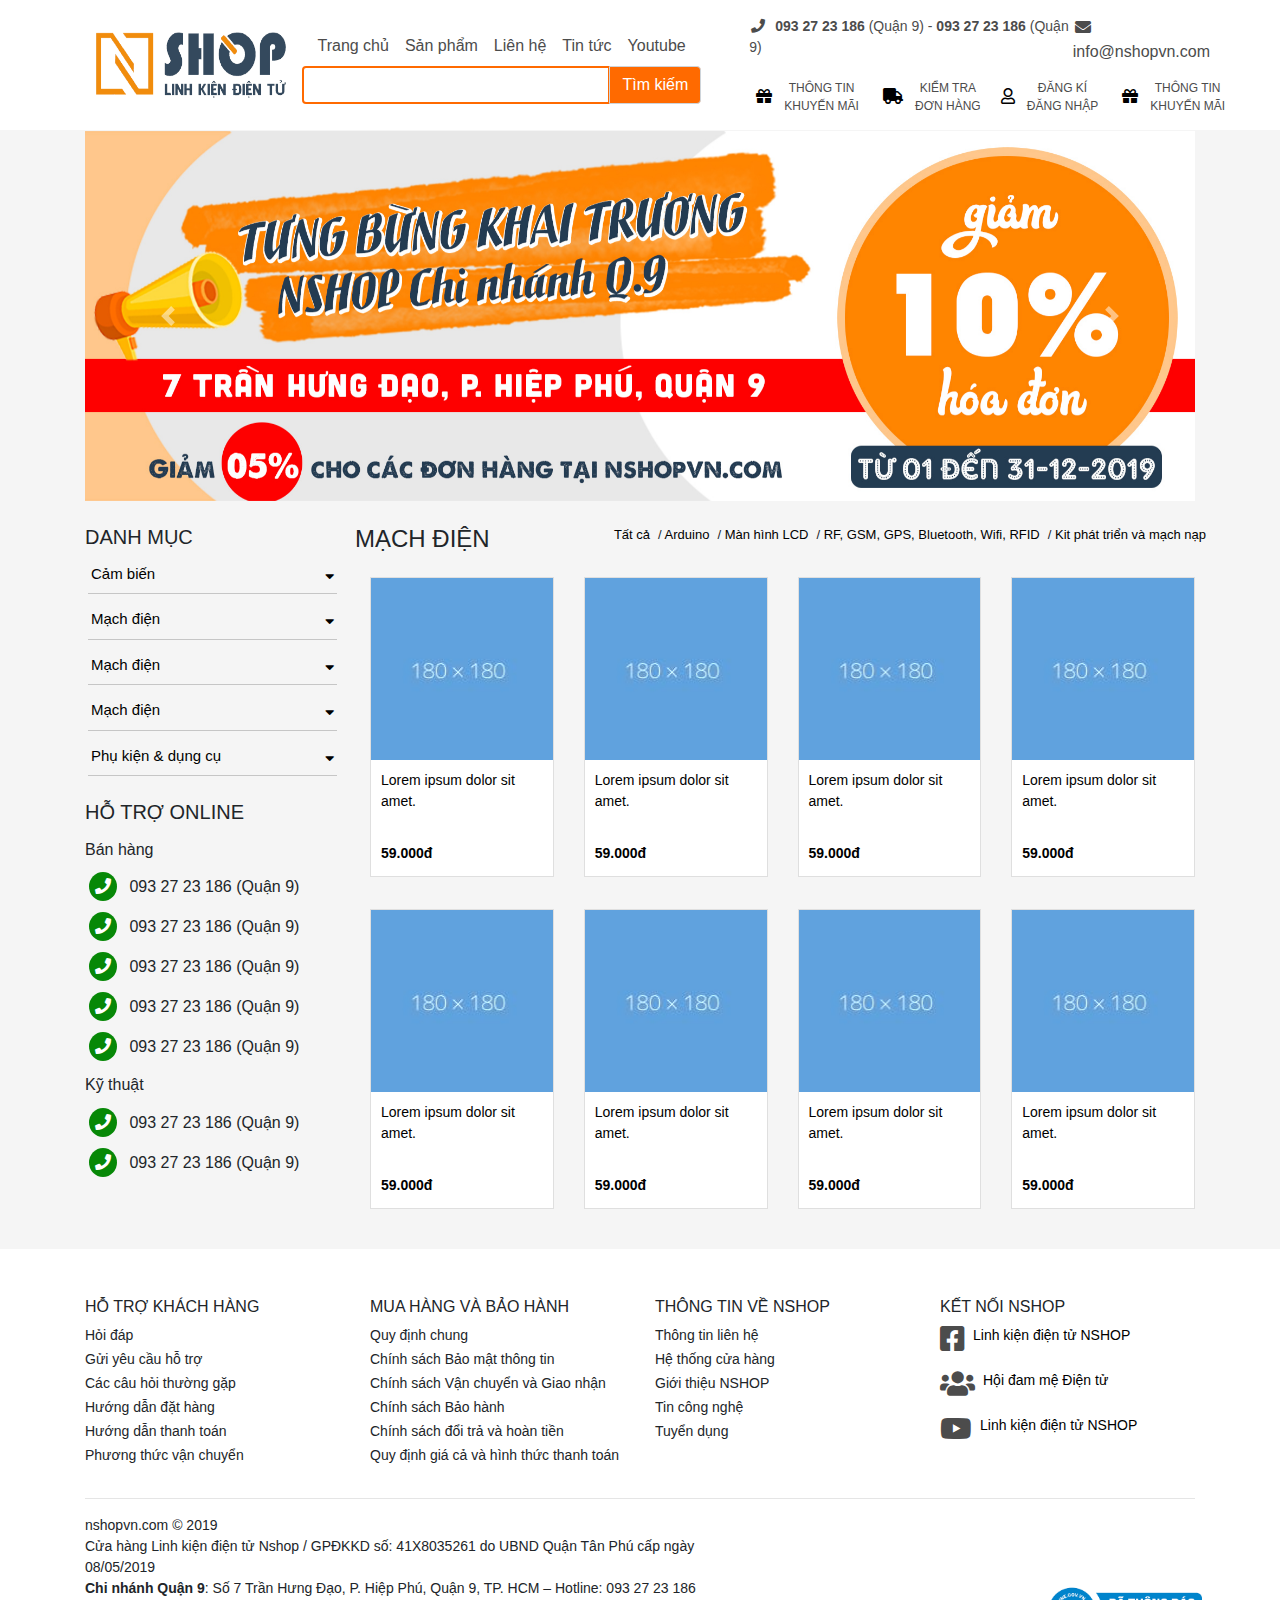
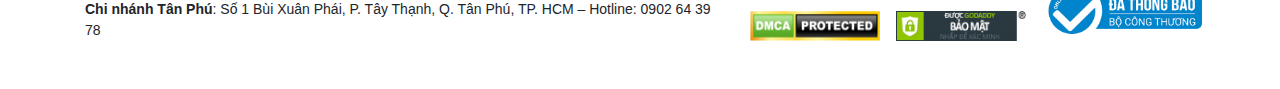
==== index.html @ ce34eeff "responsive navbar remaining" ====
<!DOCTYPE html>
<html lang="en">
<head>
  <meta charset="UTF-8">
  <meta name="viewport" content="width=device-width, initial-scale=1.0">
  <meta http-equiv="X-UA-Compatible" content="ie=edge">
  <link rel="stylesheet" href="css/styles.css">

  <!-- bootstrap css -->
	<link rel="stylesheet" href="css/bootstrap.min.css" />
	<!-- main css -->
	<link rel="stylesheet" href="css/main.css" />
	<!-- font awesome -->
	<link rel="stylesheet" href="fontawesome-free-5.11.2/css/all.css" />
  <title>Document</title>
</head>
<body>

  <!--  header -->
  <header id="header" class="header">
      <!-- navbar -->
      <div class="nav navbar navbar-expand-lg px-5 ">
        <a href="#home" class="navbar-brand ml-5">
          <img width="190" height="66" src="img/new-logo-1.png" alt="company logo" class='img-logo' />
        </a>
        <button
          type="button"
          class="navbar-toggler "
          data-toggle="collapse"
          data-target="#myNavbar"
        >
          <span class="navbar-toggler-icon"> </span>
        </button>
        <div class="info-1">
          <div class="collapse navbar-collapse" id="myNavbar">
            <ul class="navbar-nav mx-auto text-navbar">
              <li class="nav-item active">
                <a href="#home" class="nav-link">Trang chủ</a>
              </li>
              <li class="nav-item">
                <a href="#product" class="nav-link">Sản phẩm</a>
              </li>
              <li class="nav-item">
                <a href="#contact" class="nav-link">Liên hệ</a>
              </li>
              <li class="nav-item">
                <a href="#news" class="nav-link">Tin tức</a>
              </li>
              <li class="nav-item">
                <a href="#youtube" class="nav-link">Youtube</a>
              </li>
            </ul>
          </div>
          <div class="input-group d-none d-lg-flex">
            <input type="text" class="form-control input-search" aria-label="Amount (to the nearest dollar)">
            <div class="input-group-append">
              <button class="btn btn-orange input-group-text">Tìm kiếm</button>
            </div>
          </div>
        </div>

      <div class="info-2 ml-5 d-none d-lg-block">
        <div class="shop-info my-2">
          <div class="phone-number text-gray">
            <span class="icon-shop mr-2"><i class="fas fa-phone"></i></span><strong>093 27 23 186</strong> (Quận 9) - <strong>093 27 23 186</strong>  (Quận 9)
          </div>
          <div class="mail-shop text-gray">
            <span class="icon-shop mr-2"><i class="fas fa-envelope"></i></span>info@nshopvn.com
          </div>
        </div>
        <div class="user-info d-flex justify-content-between ">
          <div class="dropdown customer-item">
              <div class="user-item d-flex">
                <span><i class="fas fa-gift"></i></span>
                <div class="user-text text-uppercase">
                  <p class="my-0">thông tin</p>
                  <p class="my-0">khuyến mãi</p>
                </div>
              </div>
              <div class="dropdown-menu">
                <div class="dropdown-content">
                  <a class="dropdown-item" href="https://nshopvn.com/khuyen-mai/khuyen-mai-12-2019/">Khuyến mãi tháng 12.2019</a>
                  <a class="dropdown-item" href="https://nshopvn.com/khuyen-mai/mien-phi-van-chuyen/">Khuyến mãi miễn phí vận chuyển</a>
                  <a class="dropdown-item" href="https://nshopvn.com/khuyen-mai/tich-diem-hoan-tien/">Chương trình tích điểm, hoàn tiền</a>
                </div>
              </div>
            </div>
          <a href="#" class="user-item d-flex">
            <span><i class="fas fa-truck"></i></span>
            <div class="user-text text-uppercase">
              <p class="my-0">kiểm tra</p>
              <p class="my-0">đơn hàng</p>
            </div>
          </a>
          <a href="#" class="user-item d-flex ">
            <span><i class="far fa-user"></i></span>
            <div class="user-text text-uppercase">
              <p class="my-0">đăng kí</p>
              <p class="my-0">đăng nhập</p>
            </div>
          </a>
          <div class="dropdown customer-item">
            <div class="user-item d-flex">
              <span><i class="fas fa-gift"></i></span>
              <div class="user-text text-uppercase">
                <p class="my-0">thông tin</p>
                <p class="my-0">khuyến mãi</p>
              </div>  
            </div>
            <div class="dropdown-menu dropdown-menu-right">
              <div class="dropdown-content">
                <a class="dropdown-item" href="https://nshopvn.com/khuyen-mai/khuyen-mai-12-2019/">Khuyến mãi tháng 12.2019</a>
                <a class="dropdown-item" href="https://nshopvn.com/khuyen-mai/mien-phi-van-chuyen/">Khuyến mãi miễn phí vận chuyển</a>
                <a class="dropdown-item" href="https://nshopvn.com/khuyen-mai/tich-diem-hoan-tien/">Chương trình tích điểm, hoàn tiền</a>
              </div>
            </div>
          </div>
        </div>
      </div>
    </div>
    <!-- end of navbar -->
  </header>
    <!--  end of header -->

  <!-- banner -->
  <section id="banner" class="banner">
    <div class="container">
      <div id="carouselExampleControls" class="carousel slide" data-ride="carousel">
        <div class="carousel-inner">
          <div class="carousel-item active">
            <img class="d-block w-100" src="./img/banner/Banner-30.11.jpg" alt="First slide">
          </div>
          <div class="carousel-item">
            <img class="d-block w-100" src="./img/banner/Banner-giao-han-trong-4h-2019-1.jpg" alt="Second slide">
          </div>
          <div class="carousel-item">
            <img class="d-block w-100" src="./img/banner/Banner-giao-hang-sieu-toc-2019.jpg" alt="Third slide">
          </div>
        </div>
        <a class="carousel-control-prev" href="#carouselExampleControls" role="button" data-slide="prev">
          <span class="carousel-control-prev-icon" aria-hidden="true"></span>
          <span class="sr-only">Previous</span>
        </a>
        <a class="carousel-control-next" href="#carouselExampleControls" role="button" data-slide="next">
          <span class="carousel-control-next-icon" aria-hidden="true"></span>
          <span class="sr-only">Next</span>
        </a>
      </div>
    </div>
  </section>
  <!-- end of banner -->

  <section id="products" class="products py-4">
    <div class="container">
      <div class="row">
        <!-- Menu -->
        <div class="col-3 d-none d-lg-block">
          <h5 class="text-uppercase">danh mục</h5>
          <!-- Sensor -->
          <div class="menu-item">
            <div class="menu-name-item d-flex justify-content-between">
              <a href="#" class="">Cảm biến</a>
              <a href="#sensor-items" data-toggle="collapse" class="align-self-center sort-icon">
                <i class="fas fa-sort-down"></i>
              </a>
            </div>
            <div class="collapse" id="sensor-items">
              <ul>
                <li class="menu-item-child">
                  <a href="#" >Cảm biến âm thanh</a>
                </li>
                <li  class="menu-item-child">
                  <a href="#">Cảm biến ánh sáng</a>
                </li>
                <li class="menu-item-child">
                  <div class=" menu-name-item d-flex justify-content-between">
                    <a href="#" class="">Cảm biến</a>
                    <a href="#sensor-items_1" data-toggle="collapse" class="align-self-center sort-icon">
                      <i class="fas fa-sort-down"></i>
                    </a>
                  </div>
                  <div class="collapse" id="sensor-items_1">
                    <ul>
                        <li class="menu-item-child">
                          <a href="#" >Cảm biến màu sắc</a>
                        </li>
                        <li class="menu-item-child menu-item-child-last">
                          <a href="#" >Cảm biến hồng ngoại</a>
                        </li>
                    </ul>
                  </div>
                </li>
                <li class="menu-item-child">
                  <a href="#" >Đo dòng điện và điện thế</a>
                </li>
                <li class="menu-item-child">
                  <a href="#" >Dò line, encoder, vận tốc</a>
                </li>
              </ul>
            </div>
          </div>
          <!-- End of Sensor -->

          <!-- Circuit -->
          <div class="menu-item">
              <div class="menu-name-item d-flex justify-content-between">
                <a href="#" class="">Mạch điện</a>
                <a href="#circuit-items" data-toggle="collapse" class="align-self-center sort-icon">
                  <i class="fas fa-sort-down"></i>
                </a>
              </div>
              <div class="collapse" id="circuit-items">
                <ul>
                  <li class="menu-item-child">
                    <a href="#" >Cảm biến âm thanh</a>
                  </li>
                  <li  class="menu-item-child">
                    <a href="#">Cảm biến ánh sáng</a>
                  </li>
                  <li class="menu-item-child">
                    <div class=" menu-name-item d-flex justify-content-between">
                      <a href="#" class="">Cảm biến</a>
                      <a href="#circuit-items_1" data-toggle="collapse" class="align-self-center sort-icon">
                        <i class="fas fa-sort-down"></i>
                      </a>
                    </div>
                    <div class="collapse" id="circuit-items_1">
                      <ul>
                          <li class="menu-item-child">
                            <a href="#" >Cảm biến màu sắc</a>
                          </li>
                          <li class="menu-item-child menu-item-child-last">
                            <a href="#" >Cảm biến hồng ngoại</a>
                          </li>
                      </ul>
                    </div>
                  </li>
                  <li class="menu-item-child">
                    <a href="#" >Đo dòng điện và điện thế</a>
                  </li>
                  <li class="menu-item-child">
                    <a href="#" >Dò line, encoder, vận tốc</a>
                  </li>
                </ul>
              </div>
          </div>
          <!-- End of Circuit -->

          <!-- Module -->
          <div class="menu-item">
              <div class="menu-name-item d-flex justify-content-between">
                <a href="#" class="">Mạch điện</a>
                <a href="#module-items" data-toggle="collapse" class="align-self-center sort-icon">
                  <i class="fas fa-sort-down"></i>
                </a>
              </div>
              <div class="collapse" id="module-items">
                <ul>
                  <li class="menu-item-child">
                    <a href="#" >Cảm biến âm thanh</a>
                  </li>
                  <li  class="menu-item-child">
                    <a href="#">Cảm biến ánh sáng</a>
                  </li>
                  <li class="menu-item-child">
                    <div class=" menu-name-item d-flex justify-content-between">
                      <a href="#" class="">Cảm biến</a>
                      <a href="#module-items_1" data-toggle="collapse" class="align-self-center sort-icon">
                        <i class="fas fa-sort-down"></i>
                      </a>
                    </div>
                    <div class="collapse" id="module-items_1">
                      <ul>
                          <li class="menu-item-child">
                            <a href="#" >Cảm biến màu sắc</a>
                          </li>
                          <li class="menu-item-child menu-item-child-last">
                            <a href="#" >Cảm biến hồng ngoại</a>
                          </li>
                      </ul>
                    </div>
                  </li>
                  <li class="menu-item-child">
                    <a href="#" >Đo dòng điện và điện thế</a>
                  </li>
                  <li class="menu-item-child">
                    <a href="#" >Dò line, encoder, vận tốc</a>
                  </li>
                </ul>
              </div>
          </div>
          <!-- End of Module -->

          <!-- Robot -->
          <div class="menu-item">
              <div class="menu-name-item d-flex justify-content-between">
                <a href="#" class="">Mạch điện</a>
                <a href="#robot-items" data-toggle="collapse" class="align-self-center sort-icon">
                  <i class="fas fa-sort-down"></i>
                </a>
              </div>
              <div class="collapse" id="robot-items">
                <ul>
                  <li class="menu-item-child">
                    <a href="#" >Cảm biến âm thanh</a>
                  </li>
                  <li  class="menu-item-child">
                    <a href="#">Cảm biến ánh sáng</a>
                  </li>
                  <li class="menu-item-child">
                    <div class=" menu-name-item d-flex justify-content-between">
                      <a href="#" class="">Cảm biến</a>
                      <a href="#robot-items_1" data-toggle="collapse" class="align-self-center sort-icon">
                        <i class="fas fa-sort-down"></i>
                      </a>
                    </div>
                    <div class="collapse" id="robot-items_1">
                      <ul>
                          <li class="menu-item-child">
                            <a href="#" >Cảm biến màu sắc</a>
                          </li>
                          <li class="menu-item-child menu-item-child-last">
                            <a href="#" >Cảm biến hồng ngoại</a>
                          </li>
                      </ul>
                    </div>
                  </li>
                  <li class="menu-item-child">
                    <a href="#" >Đo dòng điện và điện thế</a>
                  </li>
                  <li class="menu-item-child">
                    <a href="#" >Dò line, encoder, vận tốc</a>
                  </li>
                </ul>
              </div>
          </div>
          <!-- End of Robot -->

          <!-- Toolkit -->
          <div class="menu-item">
              <div class="menu-name-item d-flex justify-content-between">
                <a href="#" class="">Phụ kiện & dụng cụ</a>
                <a href="#toolkit-items" data-toggle="collapse" class="align-self-center sort-icon">
                  <i class="fas fa-sort-down"></i>
                </a>
              </div>
              <div class="collapse" id="toolkit-items">
                <ul>
                  <li class="menu-item-child">
                    <a href="#" >Cảm biến âm thanh</a>
                  </li>
                  <li  class="menu-item-child">
                    <a href="#">Cảm biến ánh sáng</a>
                  </li>
                  <li class="menu-item-child">
                    <div class=" menu-name-item d-flex justify-content-between">
                      <a href="#" class="">Cảm biến</a>
                      <a href="#toolkit-items_1" data-toggle="collapse" class="align-self-center sort-icon">
                        <i class="fas fa-sort-down"></i>
                      </a>
                    </div>
                    <div class="collapse" id="toolkit-items_1">
                      <ul>
                          <li class="menu-item-child">
                            <a href="#" >Cảm biến màu sắc</a>
                          </li>
                          <li class="menu-item-child menu-item-child-last">
                            <a href="#" >Cảm biến hồng ngoại</a>
                          </li>
                      </ul>
                    </div>
                  </li>
                  <li class="menu-item-child">
                    <a href="#" >Đo dòng điện và điện thế</a>
                  </li>
                  <li class="menu-item-child">
                    <a href="#" >Dò line, encoder, vận tốc</a>
                  </li>
                </ul>
              </div>
          </div>
          <!-- End of Toolkit -->
          <!-- Contact Phone number -->
        <h5 class="text-uppercase my-3">hỗ trợ online</h5>
        <h6>Bán hàng</h6>
        <ul class="ml-1">
          <li class="my-3">
            <span class="mr-2 contact-icon"><i class="fas fa-phone"></i></span>
            093 27 23 186 (Quận 9)
          </li>
          <li class="my-3">
            <span class="mr-2 contact-icon"><i class="fas fa-phone"></i></span>
            093 27 23 186 (Quận 9)
          </li>
          <li class="my-3">
            <span class="mr-2 contact-icon"><i class="fas fa-phone"></i></span>
            093 27 23 186 (Quận 9)
          </li>
          <li class="my-3">
            <span class="mr-2 contact-icon"><i class="fas fa-phone"></i></span>
            093 27 23 186 (Quận 9)
          </li>
          <li class="my-3">
            <span class="mr-2 contact-icon"><i class="fas fa-phone"></i></span>
            093 27 23 186 (Quận 9)
          </li>
        </ul>
        <h6>Kỹ thuật</h6>
        <ul class="ml-1">
          <li class="my-3">
            <span class="mr-2 contact-icon"><i class="fas fa-phone"></i></span>
            093 27 23 186 (Quận 9)
          </li>
          <li class="my-3">
            <span class="mr-2 contact-icon"><i class="fas fa-phone"></i></span>
            093 27 23 186 (Quận 9)
          </li>
        </ul>
        <!-- End of Contact Phone number -->
        </div>
        <!-- end of Menu -->

        <!-- Products -->
        <div class="col-lg-9 col-sm-12">
<!-- Field Product.. MẠCH ĐIỆN-->
          <!-- Product  title -->
          <div class="row justify-content-between">
            <!-- title product -->
              <div class="product-title">
                <h4 class="text-uppercase">mạch điện</h4>
              </div>
              <div class="product-filter-wrapper">
                <ul class="product-filter-list d-flex">
                  <li class="product-filter-list-item-first mx-1">
                    <a href="#">
                      <span class="product-filter-list-text">Tất cả </span>
                    </a>
                  </li>
                  <li class="product-filter-list-item mx-1">
                    <a href="#">
                      <span class="product-filter-list-text">Arduino </span>
                    </a>
                  </li>
                  <li class="product-filter-list-item mx-1">
                    <a href="#">
                      <span class="product-filter-list-text">Màn hình LCD </span>
                    </a>
                  </li>
                  <li class="product-filter-list-item mx-1">
                    <a href="#">
                      <span class="product-filter-list-text">RF, GSM, GPS, Bluetooth, Wifi, RFID </span>
                    </a>
                  </li>
                  <li class="product-filter-list-item mx-1">
                    <a href="#">
                      <span class="product-filter-list-text">Kit phát triển và mạch nạp</span>
                    </a>
                  </li>
                </ul>
              </div>
            <!-- end of title product -->
          </div>
          <!-- Product  title -->

          <!-- Products Row -->
          <div class="row">
            <!-- single product -->
            <div class="col-lg-3 col-6 my-3 ">
              <a href="#" >
                <div class="card single-product">
                  <img class="card-img-top" src="./img/products/dummy180x180.jpg" alt="Card image cap">
                  <div class="card-body product-text d-flex ">
                    <p class="card-text mb-2">
                      Lorem ipsum dolor sit amet.
                    </p>
                    <p class="card-text my-0 price-text"><span class="font-weight-bold">59.000đ</span></p>
                  </div>
                  <div class="product-action-list">
                    <div class="quick-view my-2">
                      <a href="" class="action-quick-view">
                        <i class="fas fa-search-plus"></i>
                      </a>
                    </div>
                    <div class="add-to-cart my-2">
                      <a href="" class="action-add-to-cart">
                        <i class="fas fa-shopping-cart"></i>
                      </a>
                    </div>
                  </div>
                </div>
              </a>
            </div>
            <!-- end of single product -->
            <!-- single product -->
            <div class="col-lg-3 col-6 my-3">
              <a href="#" >
                <div class="card single-product">
                  <img class="card-img-top" src="./img/products/dummy180x180.jpg" alt="Card image cap">
                  <div class="card-body product-text d-flex ">
                    <p class="card-text mb-2">
                      Lorem ipsum dolor sit amet.
                    </p>
                    <p class="card-text my-0 price-text"><span class="font-weight-bold">59.000đ</span></p>
                  </div>
                  <div class="product-action-list">
                    <div class="quick-view my-2">
                      <a href="" class="action-quick-view">
                        <i class="fas fa-search-plus"></i>
                      </a>
                    </div>
                    <div class="add-to-cart my-2">
                      <a href="" class="action-add-to-cart">
                        <i class="fas fa-shopping-cart"></i>
                      </a>
                    </div>
                  </div>
                </div>
              </a>
            </div>
            <!-- end of single product -->
            <!-- single product -->
            <div class="col-lg-3 col-6 my-3">
              <a href="#" >
                <div class="card single-product">
                  <img class="card-img-top" src="./img/products/dummy180x180.jpg" alt="Card image cap">
                  <div class="card-body product-text d-flex ">
                    <p class="card-text mb-2">
                      Lorem ipsum dolor sit amet.
                    </p>
                    <p class="card-text my-0 price-text"><span class="font-weight-bold">59.000đ</span></p>
                  </div>
                  <div class="product-action-list">
                    <div class="quick-view my-2">
                      <a href="" class="action-quick-view">
                        <i class="fas fa-search-plus"></i>
                      </a>
                    </div>
                    <div class="add-to-cart my-2">
                      <a href="" class="action-add-to-cart">
                        <i class="fas fa-shopping-cart"></i>
                      </a>
                    </div>
                  </div>
                </div>
              </a>
            </div>
            <!-- end of single product -->
            <!-- single product -->
            <div class="col-lg-3 col-6 my-3">
              <a href="#" >
                <div class="card single-product">
                  <img class="card-img-top" src="./img/products/dummy180x180.jpg" alt="Card image cap">
                  <div class="card-body product-text d-flex ">
                    <p class="card-text mb-2">
                      Lorem ipsum dolor sit amet.
                    </p>
                    <p class="card-text my-0 price-text"><span class="font-weight-bold">59.000đ</span></p>
                  </div>
                  <div class="product-action-list">
                    <div class="quick-view my-2">
                      <a href="" class="action-quick-view">
                        <i class="fas fa-search-plus"></i>
                      </a>
                    </div>
                    <div class="add-to-cart my-2">
                      <a href="" class="action-add-to-cart">
                        <i class="fas fa-shopping-cart"></i>
                      </a>
                    </div>
                  </div>
                </div>
              </a>
            </div>
            <!-- end of single product -->
            <!-- single product -->
            <div class="col-lg-3 col-6 my-3">
              <a href="#" >
                <div class="card single-product">
                  <img class="card-img-top" src="./img/products/dummy180x180.jpg" alt="Card image cap">
                  <div class="card-body product-text d-flex ">
                    <p class="card-text mb-2">
                      Lorem ipsum dolor sit amet.
                    </p>
                    <p class="card-text my-0 price-text"><span class="font-weight-bold">59.000đ</span></p>
                  </div>
                  <div class="product-action-list">
                    <div class="quick-view my-2">
                      <a href="" class="action-quick-view">
                        <i class="fas fa-search-plus"></i>
                      </a>
                    </div>
                    <div class="add-to-cart my-2">
                      <a href="" class="action-add-to-cart">
                        <i class="fas fa-shopping-cart"></i>
                      </a>
                    </div>
                  </div>
                </div>
              </a>
            </div>
            <!-- end of single product -->
            <!-- single product -->
            <div class="col-lg-3 col-6 my-3">
              <a href="#" >
                <div class="card single-product">
                  <img class="card-img-top" src="./img/products/dummy180x180.jpg" alt="Card image cap">
                  <div class="card-body product-text d-flex ">
                    <p class="card-text mb-2">
                      Lorem ipsum dolor sit amet.
                    </p>
                    <p class="card-text my-0 price-text"><span class="font-weight-bold">59.000đ</span></p>
                  </div>
                  <div class="product-action-list">
                    <div class="quick-view my-2">
                      <a href="" class="action-quick-view">
                        <i class="fas fa-search-plus"></i>
                      </a>
                    </div>
                    <div class="add-to-cart my-2">
                      <a href="" class="action-add-to-cart">
                        <i class="fas fa-shopping-cart"></i>
                      </a>
                    </div>
                  </div>
                </div>
              </a>
            </div>
            <!-- end of single product -->
            <!-- single product -->
            <div class="col-lg-3 col-6 my-3">
              <a href="#" >
                <div class="card single-product">
                  <img class="card-img-top" src="./img/products/dummy180x180.jpg" alt="Card image cap">
                  <div class="card-body product-text d-flex ">
                    <p class="card-text mb-2">
                      Lorem ipsum dolor sit amet.
                    </p>
                    <p class="card-text my-0 price-text"><span class="font-weight-bold">59.000đ</span></p>
                  </div>
                  <div class="product-action-list">
                    <div class="quick-view my-2">
                      <a href="" class="action-quick-view">
                        <i class="fas fa-search-plus"></i>
                      </a>
                    </div>
                    <div class="add-to-cart my-2">
                      <a href="" class="action-add-to-cart">
                        <i class="fas fa-shopping-cart"></i>
                      </a>
                    </div>
                  </div>
                </div>
              </a>
            </div>
            <!-- end of single product -->
            <!-- single product -->
            <div class="col-lg-3 col-6 my-3">
              <a href="#" >
                <div class="card single-product">
                  <img class="card-img-top" src="./img/products/dummy180x180.jpg" alt="Card image cap">
                  <div class="card-body product-text d-flex ">
                    <p class="card-text mb-2">
                      Lorem ipsum dolor sit amet.
                    </p>
                    <p class="card-text my-0 price-text"><span class="font-weight-bold">59.000đ</span></p>
                  </div>
                  <div class="product-action-list">
                    <div class="quick-view my-2">
                      <a href="" class="action-quick-view">
                        <i class="fas fa-search-plus"></i>
                      </a>
                    </div>
                    <div class="add-to-cart my-2">
                      <a href="" class="action-add-to-cart">
                        <i class="fas fa-shopping-cart"></i>
                      </a>
                    </div>
                  </div>
                </div>
              </a>
            </div>
            <!-- end of single product -->
          </div>
          <!-- End of Products Row -->
<!-- End of Field Product.. MẠCH ĐIỆN-->

        </div>
        <!-- end of Products -->
      </div>
    </div>
  </section>
  
  <!-- Footer -->
  <footer id="footer" class="footer py-5">
    <div class="container">
      <!-- support Info -->
      <div class="row">
        <!-- Hỗ trợ khách hàng -->
        <div class="col-10 col-lg-3 mx-auto">
          <h6 class="text-uppercase">hỗ trợ khách hàng</h6>
          <ul class="text-footer">
            <li>Hỏi đáp</li>
            <li>Gửi yêu cầu hỗ trợ</li>
            <li>Các câu hỏi thường gặp</li>
            <li>Hướng dẫn đặt hàng</li>
            <li>Hướng dẫn thanh toán</li>
            <li>Phương thức vận chuyển</li>
          </ul>
        </div>
        <!-- End of Hỗ trợ khách hàng -->

        <!-- Mua và bảo hành -->
        <div class="col-10 col-lg-3 mx-auto">
            <h6 class="text-uppercase">mua hàng và bảo hành</h6>
            <ul class="text-footer">
              <li>Quy định chung</li>
              <li>Chính sách Bảo mật thông tin</li>
              <li>Chính sách Vận chuyển và Giao nhận</li>
              <li>Chính sách Bảo hành</li>
              <li>Chính sách đổi trả và hoàn tiền</li>
              <li>Quy định giá cả và hình thức thanh toán</li>
            </ul>
        </div>
        <!-- End of Mua và bảo hành -->

        <!-- Thông tin về shop -->
        <div class="col-10 col-lg-3 mx-auto">
            <h6 class="text-uppercase">Thông tin về nshop</h6>
            <ul class="text-footer">
              <li>Thông tin liên hệ</li>
              <li>Hệ thống cửa hàng</li>
              <li>Giới thiệu NSHOP</li>
              <li>Tin công nghệ</li>
              <li>Tuyển dụng</li>
            </ul>
        </div>
        <!-- End of Thông tin về shop -->

        <!-- Kết nối NSHOP -->
        <div class="col-10 col-lg-3 mx-auto">
            <h6 class="text-uppercase">Kết nối NSHOP</h6>
            <ul class="text-footer">
              <a href="#">
                <li class="contact-link my-2 d-flex">
                  <span class="mr-2 social-icon "><i class="fab fa-facebook-square fa-2x"></i></span>
                  <p>Linh kiện điện tử NSHOP</p>
                </li>
                <li class="contact-link my-2 d-flex">
                  <span class="mr-2 social-icon "><i class="fas fa-users fa-2x"></i></span>
                  <p>Hội đam mệ Điện tử</p>
                </li>
                <li class="contact-link my-2 d-flex">
                  <span class="mr-2 social-icon "><i class="fab fa-youtube fa-2x"></i></span>
                  <p>Linh kiện điện tử NSHOP</p>
                </li>
              </a>
            </ul>
        </div>
        <!-- End of Kết nối NSHOP -->
      </div>
      <!-- End of support Info -->
      <hr>

      <div class="row">
        <div class="col-10 col-lg-7 mx-auto text-footer">
          <p class="my-0">nshopvn.com © 2019</p>
          <p class="my-0">Cửa hàng Linh kiện điện tử Nshop / GPĐKKD số: 41X8035261 do UBND Quận Tân Phú cấp ngày 08/05/2019</p>
          <p class="my-0"><strong>Chi nhánh Quận 9</strong>: Số 7 Trần Hưng Đạo, P. Hiệp Phú, Quận 9, TP. HCM – Hotline: 093 27 23 186</p>
          <p class="my-0"><strong>Chi nhánh Tân Phú</strong>: Số 1 Bùi Xuân Phái, P. Tây Thạnh, Q. Tân Phú, TP. HCM – Hotline: 0902 64 39 78</p>
        </div>
        <div class="col-12 col-lg-5 d-flex justify-content-between align-items-end">
          <img src="./img/footer-img/_dmca_premi_badge_4.png" alt="" width="130" height="30">
          <img class="mx-3" src="./img/footer-img/siteseal_gd_3_h_d_m.gif" alt="" width="130" height="30">
          <img src="./img/footer-img/dathongbao.png" alt="" width="180" height="60">
        </div>
      </div>

    </div>
  </footer>
  <!-- End of Footer -->
  
  <!-- jquery -->
	<script src="js/jquery.min.js"></script>
	<!-- bootstrap js -->
	<script src="js/bootstrap.bundle.min.js"></script>
	<!-- script js -->
	<script src="js/app.js"></script>
</body>
</html>
---- css/styles.css ----
:root {
  --mainOrange: #FF6A00;
  --mainGray: #4C4C4C;
  --mainCloud: #F5F5F5;
}

* {
  margin: 0;
  padding: 0;
}
li {
  list-style: none;
}
a {
  text-decoration: none;
  color: #000;
}
a:hover {
  text-decoration: none;
  color: #000;
}
.text-gray {
  color: #4C4C4C;
}
.btn-orange {
  background: var(--mainOrange) !important;
  color: #fff !important;
  outline: none !important;
  border-radius: 0;
}

.img-logo {

}
.header {
  background: #fff;
  border-bottom: 1px solid var(--mainCloud);
  box-shadow: 0 4px 2px -2px rgba(0,0,0,0.75);
}
/* ----------INFO 1------------ */
.info-1 {
  width: 430px;
  display: inline-block !important;
}
.nav-link {
  font-size: 16px;
  color: #4C4C4C;
  font-weight: 500;
  transition: 0.3s ease;
}
.nav-link:hover {
  color: var(--mainOrange);
}
.input-search {
  border: 2px solid var(--mainOrange) !important;
  border-right: none;
}

/* ----------INFO 2------------ */
.info-2 {
  width: 520px;
}
.user-text {
  color: var(--mainGray);
  font-size: 12px;
  margin-left: 12px;
}
.user-item {
  padding: 3px;
  align-items: center;
  text-align: center;
  text-decoration: none;
  color: #000;
}
.user-item:hover {
  color: #000;
  text-decoration: none;
}

.dropdown>.dropdown-menu {
  top: 200%;
  transition: 0.3s all ease-in-out;
}
.dropdown:hover>.dropdown-menu {
  display: block;
  top: 100%;
}

.dropdown>.dropdown-toggle:active {
  /*Without this, clicking will make it sticky*/
    pointer-events: none;
}
.customer-item {
  padding: 4px;
  cursor: pointer;
}
.customer-item:hover {
  box-shadow: 1px 1px 10px rgba(0,0,0,.22);
}
.customer-item:hover>.dropdown-menu {
  border: none;
  box-shadow: 1px 1px 10px rgba(0,0,0,.22);
}
.customer-item.dropdown:hover:after {
  content: "";
  background: #fff;
  height: 8px;
  position: absolute;
  bottom: -3px;
  left: 0;
  right: 0;
  z-index: 1001;
}



.shop-info {
  display: flex;
  justify-content: space-between;
}
.phone-number {
  font-size: 14px;
}
.icon-shop {
  padding: 2px;
}

/* -------------- banner ---------------- */
.banner {
  background: var(--mainCloud);
}


/* -------------- menu collapse ---------------- */
.menu-item {
  font-size: 15px;
  padding: 3px 3px 8px 3px;
  
}
.menu-name-item {
  padding: 3px 3px 8px 3px;
  border-bottom: 1px solid #c6c6c6;
}
.menu-item-child {
  padding: 3px 3px 8px 3px;
  padding-left: 14px;
  border-bottom: 1px solid #c6c6c6;
  border-left: 1px solid #c6c6c6;
}
.menu-item-child-last {
  border-bottom: none;
}
.contact-icon {
  color: #fff;
  width: 30px;
  height: 30px;
  padding: 6px;
  border-radius: 50%;
  background: rgb(7, 136, 7);
}

/* -------------- products title ---------------- */

.product-filter-list-item,.product-filter-list-item-first {
  list-style: none;
  font-size: 13px;
}
.product-filter-list-item:before {
  content: "/";
}
/* -------------- products ---------------- */
.products {
  background: var(--mainCloud);
}
.products a {
  text-decoration: none;
  color: #000;
}
.products a:hover {
  text-decoration: none;
  color: #000;
}
.product-text {
  font-size: 14px;
  padding-top: 10px !important;
  padding-left: 10px !important;
  flex-direction: column;
  position: relative;
}
.price-text {
  position: absolute;
  bottom: -24px;
}
.single-product {
  height: 300px;
  transition: .3s ease-in-out;
  position: relative;
  
  overflow: hidden;
}
.single-product:hover {
  box-shadow: 0px 0px 6px -1px rgba(0,0,0,0.75);
}
.product-action-list {
  background: #fff;
  width: 40px;
  text-align: center;
  padding: 4px 0;
  box-shadow: 0px 0px 30px -1px rgba(0,0,0,0.75);
  position: absolute;
  transition: 0.6s linear;
  opacity: 0;
  top: 14px;
  right: 0px;
}
.single-product:hover .product-action-list {
  opacity: 0.9;
  top: 14px;
  right: 14px;
}
.product-action-list  a {
  font-size: 18px;
  text-decoration: none;
  color: var(--mainGray);
  transition: .3s ease-in-out;
}
.product-action-list  a:hover {
  text-decoration: none;
  color: var(--mainOrange);
}

/* -------------- footer ---------------- */
.text-footer {
  font-size: 14px;
}
.text-footer li{
  list-style: none;
  margin: 3px 0;
}
.text-footer a {
  text-decoration: none;
  color: #000;
}
.text-footer a:hover {
  text-decoration: none;
  color: #000;
}
.social-icon {
  color: var(--mainGray);
  transition: .3s ease-in-out;
}
.social-icon:hover {
  color: var(--mainOrange);
}
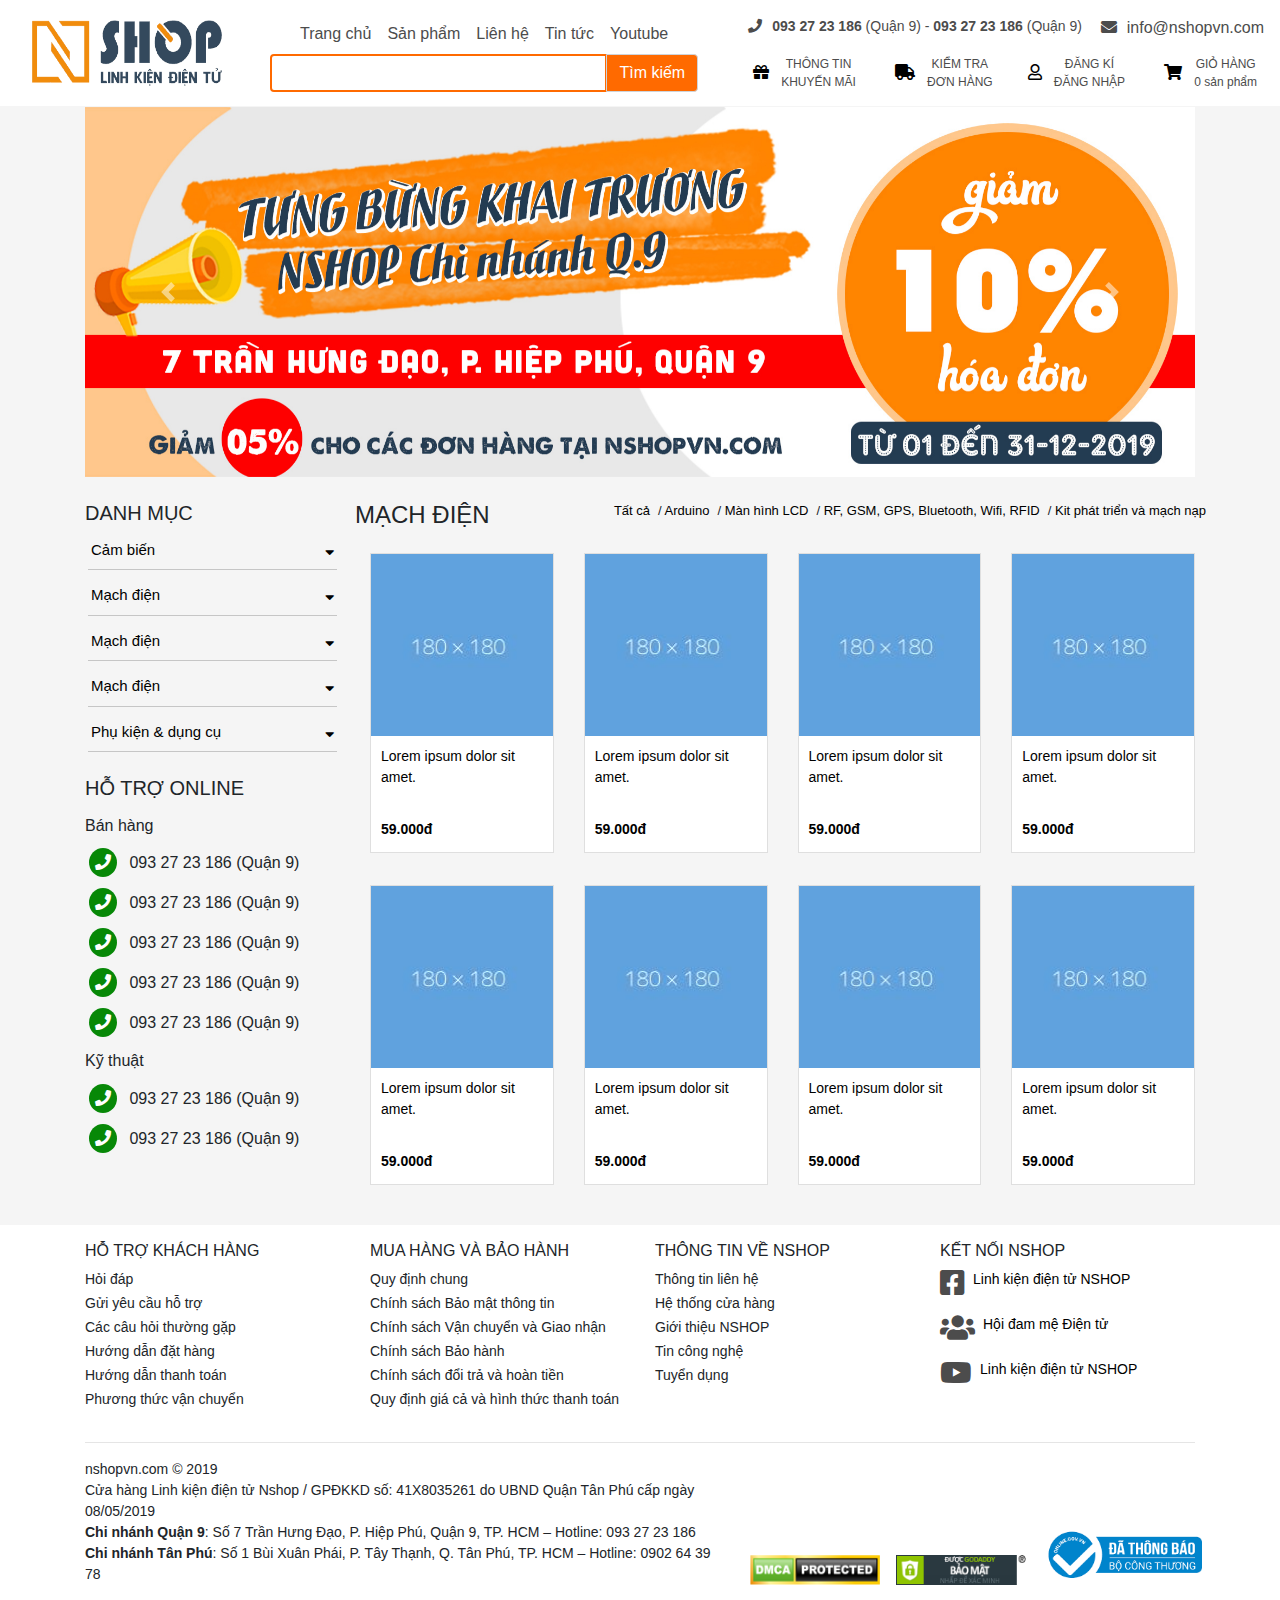
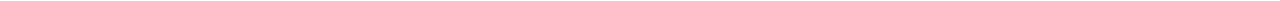
==== commit 0e854800: "added navbar" ====
--- a/index.html
+++ b/index.html
@@ -19,19 +19,21 @@
   <!--  header -->
   <header id="header" class="header">
       <!-- navbar -->
-      <div class="nav navbar navbar-expand-lg px-5 ">
-        <a href="#home" class="navbar-brand ml-5">
-          <img width="190" height="66" src="img/new-logo-1.png" alt="company logo" class='img-logo' />
+      <div class="nav navbar navbar-expand-lg">
+        <a href="#home" class="navbar-brand">
+          <button
+            type="button"
+            class="navbar-toggler mr-4 "
+            data-toggle="collapse"
+            data-target="#myNavbar"
+          >
+            <span class="navbar-toggler-icon"><i class="fas fa-bars"></i></span>
+          </button>
+          <a href="#" class="text-gray text-uppercase d-block d-lg-none">nshopvn.com</a>
+          <img width="190" height="66" src="img/new-logo-1.png" alt="company logo" class='img-logo d-none d-lg-block' />
+        
         </a>
-        <button
-          type="button"
-          class="navbar-toggler "
-          data-toggle="collapse"
-          data-target="#myNavbar"
-        >
-          <span class="navbar-toggler-icon"> </span>
-        </button>
-        <div class="info-1">
+        <div class="info-1 ml-5">
           <div class="collapse navbar-collapse" id="myNavbar">
             <ul class="navbar-nav mx-auto text-navbar">
               <li class="nav-item active">
@@ -101,17 +103,15 @@
           </a>
           <div class="dropdown customer-item">
             <div class="user-item d-flex">
-              <span><i class="fas fa-gift"></i></span>
-              <div class="user-text text-uppercase">
-                <p class="my-0">thông tin</p>
-                <p class="my-0">khuyến mãi</p>
+              <span><i class="fas fa-shopping-cart"></i></span>
+              <div class="user-text">
+                <p class="my-0  text-uppercase">giỏ hàng</p>
+                <p class="my-0"><span>0</span> sản phẩm</p>
               </div>  
             </div>
             <div class="dropdown-menu dropdown-menu-right">
-              <div class="dropdown-content">
-                <a class="dropdown-item" href="https://nshopvn.com/khuyen-mai/khuyen-mai-12-2019/">Khuyến mãi tháng 12.2019</a>
-                <a class="dropdown-item" href="https://nshopvn.com/khuyen-mai/mien-phi-van-chuyen/">Khuyến mãi miễn phí vận chuyển</a>
-                <a class="dropdown-item" href="https://nshopvn.com/khuyen-mai/tich-diem-hoan-tien/">Chương trình tích điểm, hoàn tiền</a>
+              <div class="dropdown-content current-cart">
+                
               </div>
             </div>
           </div>
@@ -173,7 +173,7 @@
                   <a href="#">Cảm biến ánh sáng</a>
                 </li>
                 <li class="menu-item-child">
-                  <div class=" menu-name-item d-flex justify-content-between">
+                  <div class="d-flex justify-content-between">
                     <a href="#" class="">Cảm biến</a>
                     <a href="#sensor-items_1" data-toggle="collapse" class="align-self-center sort-icon">
                       <i class="fas fa-sort-down"></i>
@@ -218,7 +218,7 @@
                     <a href="#">Cảm biến ánh sáng</a>
                   </li>
                   <li class="menu-item-child">
-                    <div class=" menu-name-item d-flex justify-content-between">
+                    <div class="d-flex justify-content-between">
                       <a href="#" class="">Cảm biến</a>
                       <a href="#circuit-items_1" data-toggle="collapse" class="align-self-center sort-icon">
                         <i class="fas fa-sort-down"></i>
@@ -263,7 +263,7 @@
                     <a href="#">Cảm biến ánh sáng</a>
                   </li>
                   <li class="menu-item-child">
-                    <div class=" menu-name-item d-flex justify-content-between">
+                    <div class="d-flex justify-content-between">
                       <a href="#" class="">Cảm biến</a>
                       <a href="#module-items_1" data-toggle="collapse" class="align-self-center sort-icon">
                         <i class="fas fa-sort-down"></i>
@@ -308,7 +308,7 @@
                     <a href="#">Cảm biến ánh sáng</a>
                   </li>
                   <li class="menu-item-child">
-                    <div class=" menu-name-item d-flex justify-content-between">
+                    <div class="d-flex justify-content-between">
                       <a href="#" class="">Cảm biến</a>
                       <a href="#robot-items_1" data-toggle="collapse" class="align-self-center sort-icon">
                         <i class="fas fa-sort-down"></i>
@@ -353,7 +353,7 @@
                     <a href="#">Cảm biến ánh sáng</a>
                   </li>
                   <li class="menu-item-child">
-                    <div class=" menu-name-item d-flex justify-content-between">
+                    <div class="d-flex justify-content-between">
                       <a href="#" class="">Cảm biến</a>
                       <a href="#toolkit-items_1" data-toggle="collapse" class="align-self-center sort-icon">
                         <i class="fas fa-sort-down"></i>
@@ -691,7 +691,7 @@
   </section>
   
   <!-- Footer -->
-  <footer id="footer" class="footer py-5">
+  <footer id="footer" class="footer py-3">
     <div class="container">
       <!-- support Info -->
       <div class="row">
--- a/css/styles.css
+++ b/css/styles.css
@@ -12,11 +12,11 @@
   list-style: none;
 }
 a {
-  text-decoration: none;
+  text-decoration: none !important;
   color: #000;
 }
 a:hover {
-  text-decoration: none;
+  text-decoration: none !important;
   color: #000;
 }
 .text-gray {
@@ -36,6 +36,11 @@
   background: #fff;
   border-bottom: 1px solid var(--mainCloud);
   box-shadow: 0 4px 2px -2px rgba(0,0,0,0.75);
+}
+.menu-collapse {
+  color: #000;
+  padding: 2px;
+  border: 1px solid #000;
 }
 /* ----------INFO 1------------ */
 .info-1 {
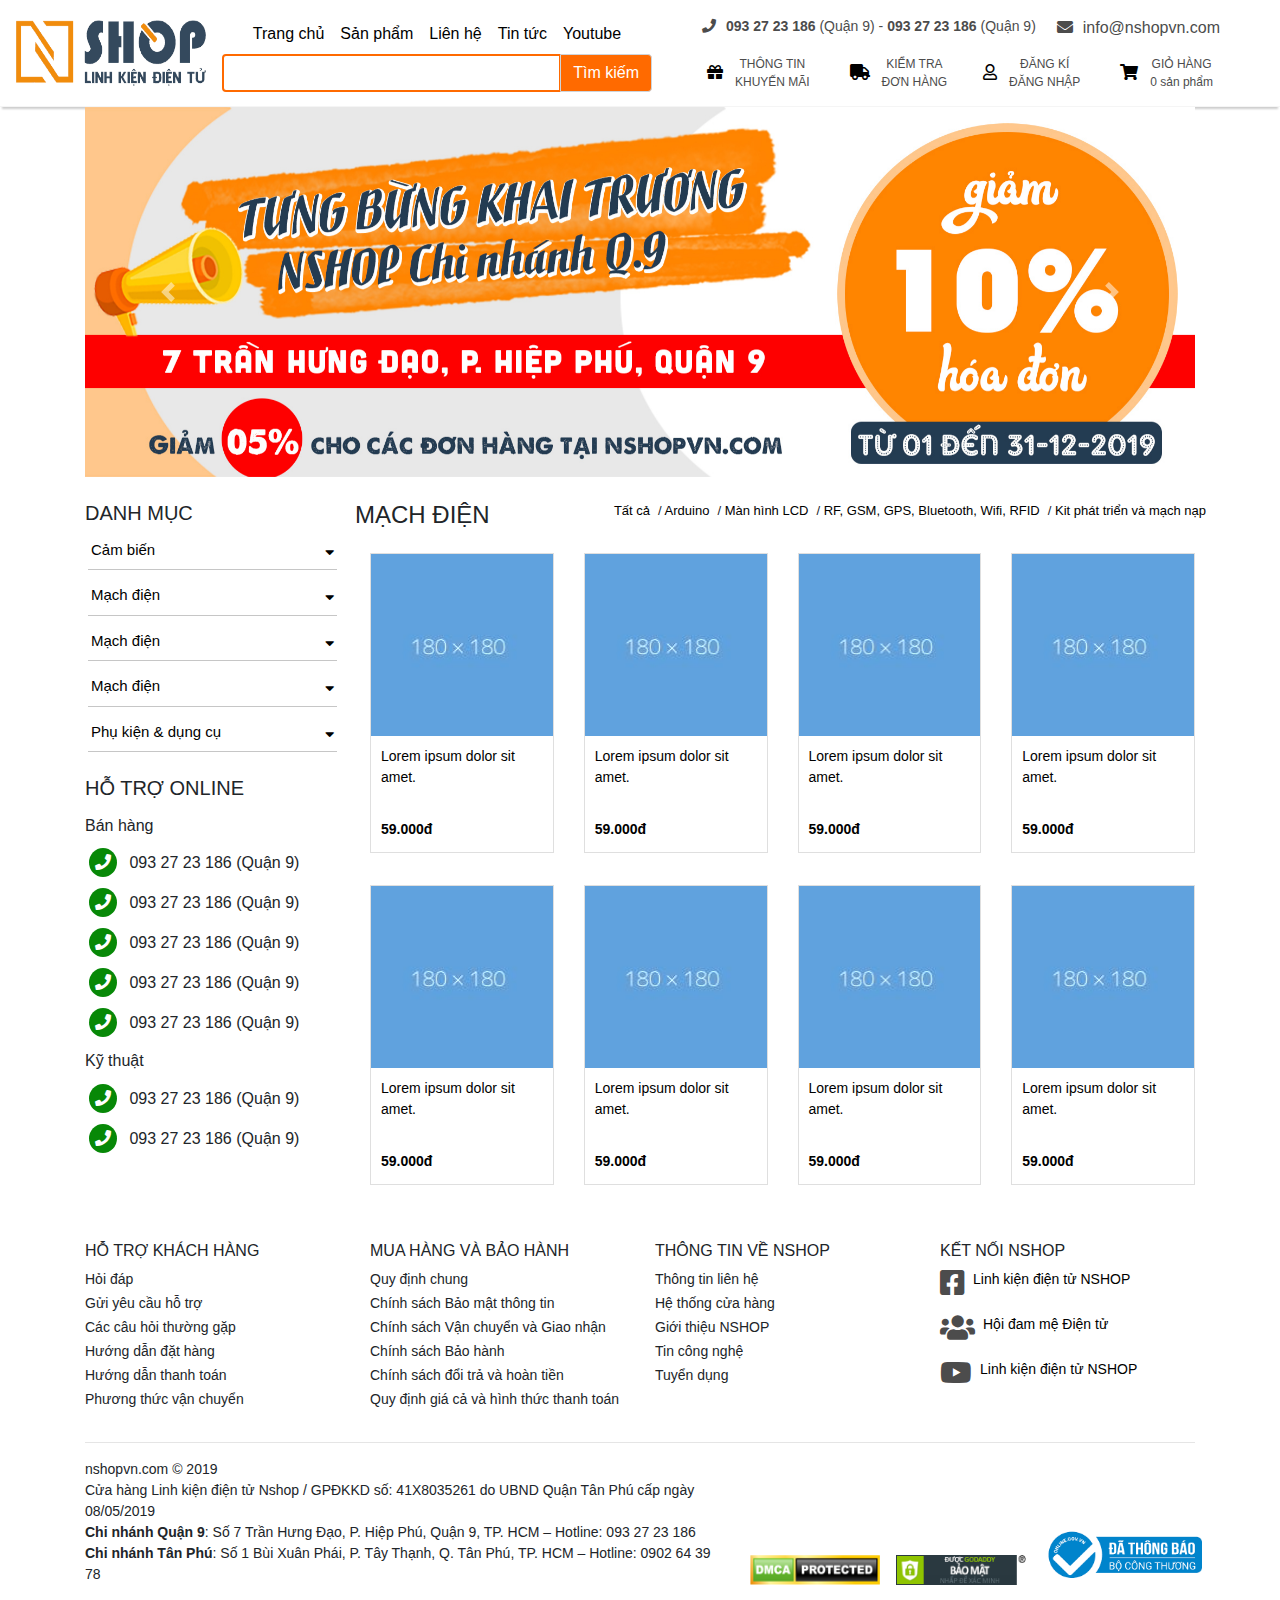
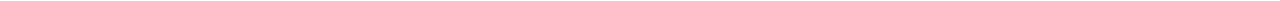
==== commit 2ac81897: "add responsive modal" ====
--- a/index.html
+++ b/index.html
@@ -4,14 +4,13 @@
   <meta charset="UTF-8">
   <meta name="viewport" content="width=device-width, initial-scale=1.0">
   <meta http-equiv="X-UA-Compatible" content="ie=edge">
-  <link rel="stylesheet" href="css/styles.css">
+
+  <link rel="stylesheet" href="./css/styles.css" type="text/css">
 
   <!-- bootstrap css -->
-	<link rel="stylesheet" href="css/bootstrap.min.css" />
-	<!-- main css -->
-	<link rel="stylesheet" href="css/main.css" />
+	<link rel="stylesheet" href="./css/bootstrap.min.css" type="text/css"/>
 	<!-- font awesome -->
-	<link rel="stylesheet" href="fontawesome-free-5.11.2/css/all.css" />
+  <link rel="stylesheet" href="./fontawesome-free-5.11.2/css/all.css" type="text/css" />
   <title>Document</title>
 </head>
 <body>
@@ -20,24 +19,23 @@
   <header id="header" class="header">
       <!-- navbar -->
       <div class="nav navbar navbar-expand-lg">
-        <a href="#home" class="navbar-brand">
-          <button
-            type="button"
-            class="navbar-toggler mr-4 "
-            data-toggle="collapse"
-            data-target="#myNavbar"
-          >
-            <span class="navbar-toggler-icon"><i class="fas fa-bars"></i></span>
-          </button>
-          <a href="#" class="text-gray text-uppercase d-block d-lg-none">nshopvn.com</a>
+        <button
+          type="button"
+          class="navbar-toggler"
+          data-toggle="collapse"
+          data-target="#myNavbar"
+        >
+          <span class="navbar-toggler-icon"><i class="fas fa-bars"></i></span>
+        </button>
+        <a href="./index.html" class="navbar-brand">
           <img width="190" height="66" src="img/new-logo-1.png" alt="company logo" class='img-logo d-none d-lg-block' />
-        
         </a>
-        <div class="info-1 ml-5">
+        <a href="#" class="text-gray text-uppercase d-block d-lg-none">nshopvn.com</a>
+        <div class="info-1">
           <div class="collapse navbar-collapse" id="myNavbar">
             <ul class="navbar-nav mx-auto text-navbar">
               <li class="nav-item active">
-                <a href="#home" class="nav-link">Trang chủ</a>
+                <a href="./index.html" class="nav-link">Trang chủ</a>
               </li>
               <li class="nav-item">
                 <a href="#product" class="nav-link">Sản phẩm</a>
@@ -111,7 +109,46 @@
             </div>
             <div class="dropdown-menu dropdown-menu-right">
               <div class="dropdown-content current-cart">
-                
+                <div class="cart-products-wrapper">
+                  <div class="cart-products mb-2 pb-2">
+                    <div class="cart-item d-flex justify-content-around">
+                      <img src="./img/products/50.png" alt="cart item" class='img-fluid'>
+                      <div class="cart-item-info">
+                        <p class="my-0">ESP8266 NodeMCU Lua D1 Mini Matrix Shield</p>
+                        <p class="my-0 font-weight-bold">40.000 ₫</p>
+                      </div>
+                      <div class="cart-item-quantity font-weight-bold">x<span id="cart-item-quantity">1</span></div>
+                    </div>
+                  </div>
+                  <div class="cart-products mb-2 pb-2">
+                    <div class="cart-item d-flex justify-content-around">
+                      <img src="./img/products/50.png" alt="cart item" class='img-fluid'>
+                      <div class="cart-item-info">
+                        <p class="my-0">ESP8266 NodeMCU Lua D1 Mini Matrix Shield</p>
+                        <p class="my-0 font-weight-bold">40.000 ₫</p>
+                      </div>
+                      <div class="cart-item-quantity font-weight-bold">x<span id="cart-item-quantity">1</span></div>
+                    </div>
+                  </div>
+                  <div class="cart-products mb-2 pb-2">
+                    <div class="cart-item d-flex justify-content-around">
+                      <img src="./img/products/50.png" alt="cart item" class='img-fluid'>
+                      <div class="cart-item-info">
+                        <p class="my-0">ESP8266 NodeMCU Lua D1 Mini Matrix Shield</p>
+                        <p class="my-0 font-weight-bold">40.000 ₫</p>
+                      </div>
+                      <div class="cart-item-quantity font-weight-bold">x<span id="cart-item-quantity">1</span></div>
+                    </div>
+                  </div>
+                </div>
+                <div class="cart-total-price d-flex justify-content-around">
+                  <div class="empty-trick"></div>
+                  <p>Tổng cộng: <span class="font-weight-bold" id="cart-total-price">40.000 ₫</span></p>
+                </div>
+                <div class="btn-cart-wrapper d-flex justify-content-around">
+                  <div class="btn btn-cart">Giỏ hàng</div>
+                  <div class="btn btn-payment">Thanh toán</div>
+                </div>
               </div>
             </div>
           </div>
@@ -465,8 +502,56 @@
           <!-- Products Row -->
           <div class="row">
             <!-- single product -->
+
+            <!-- Modal -->
+            <div class="modal fade" id="successModal" tabindex="-1" role="dialog" aria-labelledby="successModalLabel" aria-hidden="true">
+              <div class="modal-dialog modal-dialog-centered" role="document">
+                <div class="modal-content add-to-cart-success">
+                  <span class="text-success"><i class="far fa-check-circle fa-3x"></i></span>
+                  Sản phẩm đã được thêm vào giỏ hàng
+                </div>
+              </div>
+            </div>
+            <!-- End of Modal -->
+            <!-- Modal -->
+            <div class="modal fade" id="existedModal" tabindex="-1" role="dialog" aria-labelledby="existedModalLabel" aria-hidden="true">
+              <div class="modal-dialog modal-dialog-centered" role="document">
+                <div class="modal-content add-to-cart-success">
+                  <span class="text-warning"><i class="fas fa-exclamation-circle fa-3x"></i></span>
+                  Sản phẩm đã có trong giỏ hàng
+                </div>
+              </div>
+            </div>
+            <!-- End of Modal -->
+            <!-- View Product Modal -->
+            <div class="modal fade " id="viewProductModal" tabindex="-1" role="dialog" aria-labelledby="viewProductModalLabel" aria-hidden="true">
+              <div class="modal-dialog modal-dialog-centered modal-lg" role="document">
+                <div class="modal-content view-product row">
+                  <div class="col-5 img-modal-view">
+                    <img src="./img/300.png" alt="" class="img-fluid">
+                  </div>
+                  <div class="col-7 d-flex flex-column">
+                    <div class="product-detail mt-5">
+                      <h4>Tên sản phẩm</h4>
+                      <p class="text-orange">98.000 ₫</p>
+                      <p class=" mt-2">
+                        <span class="font-weight-bold"><a href="./products.html">Tên sản phẩm</a></span>
+                        Lorem ipsum dolor sit, amet consectetur adipisicing elit. Ut reiciendis minima at natus culpa magnam.
+                      </p>
+                      <small class="font-italic">Mã sản phẩm: <span>U8BE</span></small>
+                    </div>
+                    <div class="mt-5 d-flex justify-content-center">
+                      <div id="added-to-cart" class="text-success mt-1"></div>
+                      <button type="button" class="btn btn-cart" onclick="addToCart(this)">Thêm</button>
+                      <a type="button" class="btn btn-payment ml-3" href="./products.html">Xem</a>
+                    </div>
+                  </div>
+                </div>
+              </div>
+            </div>
+            <!-- End of View Product Modal -->
             <div class="col-lg-3 col-6 my-3 ">
-              <a href="#" >
+              <a href="products.html" >
                 <div class="card single-product">
                   <img class="card-img-top" src="./img/products/dummy180x180.jpg" alt="Card image cap">
                   <div class="card-body product-text d-flex ">
@@ -477,12 +562,12 @@
                   </div>
                   <div class="product-action-list">
                     <div class="quick-view my-2">
-                      <a href="" class="action-quick-view">
+                      <a href="" class="action-quick-view"  type="button" data-toggle="modal" data-target="#viewProductModal">
                         <i class="fas fa-search-plus"></i>
                       </a>
                     </div>
                     <div class="add-to-cart my-2">
-                      <a href="" class="action-add-to-cart">
+                      <a href="" class="action-add-to-cart" type="button" data-toggle="modal" data-target="#successModal">
                         <i class="fas fa-shopping-cart"></i>
                       </a>
                     </div>
@@ -490,10 +575,9 @@
                 </div>
               </a>
             </div>
-            <!-- end of single product -->
-            <!-- single product -->
-            <div class="col-lg-3 col-6 my-3">
-              <a href="#" >
+            <!-- end of single product -->          
+            <div class="col-lg-3 col-6 my-3 ">
+              <a href="products.html" >
                 <div class="card single-product">
                   <img class="card-img-top" src="./img/products/dummy180x180.jpg" alt="Card image cap">
                   <div class="card-body product-text d-flex ">
@@ -504,12 +588,12 @@
                   </div>
                   <div class="product-action-list">
                     <div class="quick-view my-2">
-                      <a href="" class="action-quick-view">
+                      <a href="" class="action-quick-view" type="button" data-toggle="modal" data-target="#viewProductModal">
                         <i class="fas fa-search-plus"></i>
                       </a>
                     </div>
                     <div class="add-to-cart my-2">
-                      <a href="" class="action-add-to-cart">
+                      <a href="" class="action-add-to-cart" type="button" data-toggle="modal" data-target="#existedModal">
                         <i class="fas fa-shopping-cart"></i>
                       </a>
                     </div>
@@ -517,10 +601,9 @@
                 </div>
               </a>
             </div>
-            <!-- end of single product -->
-            <!-- single product -->
-            <div class="col-lg-3 col-6 my-3">
-              <a href="#" >
+            <!-- end of single product -->          
+            <div class="col-lg-3 col-6 my-3 ">
+              <a href="products.html" >
                 <div class="card single-product">
                   <img class="card-img-top" src="./img/products/dummy180x180.jpg" alt="Card image cap">
                   <div class="card-body product-text d-flex ">
@@ -531,12 +614,12 @@
                   </div>
                   <div class="product-action-list">
                     <div class="quick-view my-2">
-                      <a href="" class="action-quick-view">
+                      <a href="" class="action-quick-view" type="button" data-toggle="modal" data-target="#viewProductModal">
                         <i class="fas fa-search-plus"></i>
                       </a>
                     </div>
                     <div class="add-to-cart my-2">
-                      <a href="" class="action-add-to-cart">
+                      <a href="" class="action-add-to-cart" type="button" data-toggle="modal" data-target="#existedModal">
                         <i class="fas fa-shopping-cart"></i>
                       </a>
                     </div>
@@ -544,10 +627,9 @@
                 </div>
               </a>
             </div>
-            <!-- end of single product -->
-            <!-- single product -->
-            <div class="col-lg-3 col-6 my-3">
-              <a href="#" >
+            <!-- end of single product -->          
+            <div class="col-lg-3 col-6 my-3 ">
+              <a href="products.html" >
                 <div class="card single-product">
                   <img class="card-img-top" src="./img/products/dummy180x180.jpg" alt="Card image cap">
                   <div class="card-body product-text d-flex ">
@@ -558,12 +640,12 @@
                   </div>
                   <div class="product-action-list">
                     <div class="quick-view my-2">
-                      <a href="" class="action-quick-view">
+                      <a href="" class="action-quick-view" type="button" data-toggle="modal" data-target="#viewProductModal">
                         <i class="fas fa-search-plus"></i>
                       </a>
                     </div>
                     <div class="add-to-cart my-2">
-                      <a href="" class="action-add-to-cart">
+                      <a href="" class="action-add-to-cart" type="button" data-toggle="modal" data-target="#existedModal">
                         <i class="fas fa-shopping-cart"></i>
                       </a>
                     </div>
@@ -571,10 +653,9 @@
                 </div>
               </a>
             </div>
-            <!-- end of single product -->
-            <!-- single product -->
-            <div class="col-lg-3 col-6 my-3">
-              <a href="#" >
+            <!-- end of single product -->          
+            <div class="col-lg-3 col-6 my-3 ">
+              <a href="products.html" >
                 <div class="card single-product">
                   <img class="card-img-top" src="./img/products/dummy180x180.jpg" alt="Card image cap">
                   <div class="card-body product-text d-flex ">
@@ -585,12 +666,12 @@
                   </div>
                   <div class="product-action-list">
                     <div class="quick-view my-2">
-                      <a href="" class="action-quick-view">
+                      <a href="" class="action-quick-view" type="button" data-toggle="modal" data-target="#viewProductModal">
                         <i class="fas fa-search-plus"></i>
                       </a>
                     </div>
                     <div class="add-to-cart my-2">
-                      <a href="" class="action-add-to-cart">
+                      <a href="" class="action-add-to-cart" type="button" data-toggle="modal" data-target="#existedModal">
                         <i class="fas fa-shopping-cart"></i>
                       </a>
                     </div>
@@ -598,10 +679,9 @@
                 </div>
               </a>
             </div>
-            <!-- end of single product -->
-            <!-- single product -->
-            <div class="col-lg-3 col-6 my-3">
-              <a href="#" >
+            <!-- end of single product -->          
+            <div class="col-lg-3 col-6 my-3 ">
+              <a href="products.html" >
                 <div class="card single-product">
                   <img class="card-img-top" src="./img/products/dummy180x180.jpg" alt="Card image cap">
                   <div class="card-body product-text d-flex ">
@@ -612,12 +692,12 @@
                   </div>
                   <div class="product-action-list">
                     <div class="quick-view my-2">
-                      <a href="" class="action-quick-view">
+                      <a href="" class="action-quick-view" type="button" data-toggle="modal" data-target="#viewProductModal">
                         <i class="fas fa-search-plus"></i>
                       </a>
                     </div>
                     <div class="add-to-cart my-2">
-                      <a href="" class="action-add-to-cart">
+                      <a href="" class="action-add-to-cart" type="button" data-toggle="modal" data-target="#existedModal">
                         <i class="fas fa-shopping-cart"></i>
                       </a>
                     </div>
@@ -625,10 +705,9 @@
                 </div>
               </a>
             </div>
-            <!-- end of single product -->
-            <!-- single product -->
-            <div class="col-lg-3 col-6 my-3">
-              <a href="#" >
+            <!-- end of single product -->          
+            <div class="col-lg-3 col-6 my-3 ">
+              <a href="products.html" >
                 <div class="card single-product">
                   <img class="card-img-top" src="./img/products/dummy180x180.jpg" alt="Card image cap">
                   <div class="card-body product-text d-flex ">
@@ -639,12 +718,12 @@
                   </div>
                   <div class="product-action-list">
                     <div class="quick-view my-2">
-                      <a href="" class="action-quick-view">
+                      <a href="" class="action-quick-view" type="button" data-toggle="modal" data-target="#viewProductModal">
                         <i class="fas fa-search-plus"></i>
                       </a>
                     </div>
                     <div class="add-to-cart my-2">
-                      <a href="" class="action-add-to-cart">
+                      <a href="" class="action-add-to-cart" type="button" data-toggle="modal" data-target="#successModal">
                         <i class="fas fa-shopping-cart"></i>
                       </a>
                     </div>
@@ -652,10 +731,9 @@
                 </div>
               </a>
             </div>
-            <!-- end of single product -->
-            <!-- single product -->
-            <div class="col-lg-3 col-6 my-3">
-              <a href="#" >
+            <!-- end of single product -->          
+            <div class="col-lg-3 col-6 my-3 ">
+              <a href="products.html" >
                 <div class="card single-product">
                   <img class="card-img-top" src="./img/products/dummy180x180.jpg" alt="Card image cap">
                   <div class="card-body product-text d-flex ">
@@ -666,12 +744,12 @@
                   </div>
                   <div class="product-action-list">
                     <div class="quick-view my-2">
-                      <a href="" class="action-quick-view">
+                      <a href="" class="action-quick-view" type="button" data-toggle="modal" data-target="#viewProductModal">
                         <i class="fas fa-search-plus"></i>
                       </a>
                     </div>
                     <div class="add-to-cart my-2">
-                      <a href="" class="action-add-to-cart">
+                      <a href="" class="action-add-to-cart" type="button" data-toggle="modal" data-target="#successModal">
                         <i class="fas fa-shopping-cart"></i>
                       </a>
                     </div>
@@ -679,7 +757,7 @@
                 </div>
               </a>
             </div>
-            <!-- end of single product -->
+            <!-- end of single product -->          
           </div>
           <!-- End of Products Row -->
 <!-- End of Field Product.. MẠCH ĐIỆN-->
@@ -778,12 +856,11 @@
     </div>
   </footer>
   <!-- End of Footer -->
-  
   <!-- jquery -->
-	<script src="js/jquery.min.js"></script>
+	<script src="./js/jquery.min.js"></script>
 	<!-- bootstrap js -->
-	<script src="js/bootstrap.bundle.min.js"></script>
+	<script src="./js/bootstrap.bundle.min.js"></script>
 	<!-- script js -->
-	<script src="js/app.js"></script>
+  <script src="./js/app.js"></script>
 </body>
 </html>--- a/css/styles.css
+++ b/css/styles.css
@@ -13,11 +13,14 @@
 }
 a {
   text-decoration: none !important;
-  color: #000;
+  color: #000 !important;
 }
 a:hover {
   text-decoration: none !important;
-  color: #000;
+  color: #000 !important;
+}
+.text-orange {
+  color: var(--mainOrange) !important;
 }
 .text-gray {
   color: #4C4C4C;
@@ -29,13 +32,10 @@
   border-radius: 0;
 }
 
-.img-logo {
-
-}
 .header {
   background: #fff;
   border-bottom: 1px solid var(--mainCloud);
-  box-shadow: 0 4px 2px -2px rgba(0,0,0,0.75);
+  box-shadow: 0 4px 2px -2px rgba(0,0,0,0.2);
 }
 .menu-collapse {
   color: #000;
@@ -54,7 +54,7 @@
   transition: 0.3s ease;
 }
 .nav-link:hover {
-  color: var(--mainOrange);
+  color: var(--mainOrange) !important;
 }
 .input-search {
   border: 2px solid var(--mainOrange) !important;
@@ -117,7 +117,36 @@
   z-index: 1001;
 }
 
-
+/* ------------CART-------------- */
+.current-cart {
+  width: 400px;
+  
+}
+.btn-cart {
+  width: 166px;
+  height: 37px;
+  color: #000 !important;
+  background: var(--mainCloud) !important;
+}
+.btn-payment {
+  width: 166px;
+  height: 37px;
+  color: #ffffff !important;
+  background: #0078D4 !important;
+}
+.cart-products {
+  border-bottom: 1px solid var(--mainCloud);
+}
+.cart-item-info {
+  font-size: 14px;
+}
+.empty-trick {
+  width: 50%;
+}
+.cart-total-price {
+  font-size: 14px;
+  text-align: left;
+}
 
 .shop-info {
   display: flex;
@@ -131,9 +160,6 @@
 }
 
 /* -------------- banner ---------------- */
-.banner {
-  background: var(--mainCloud);
-}
 
 
 /* -------------- menu collapse ---------------- */
@@ -174,14 +200,11 @@
   content: "/";
 }
 /* -------------- products ---------------- */
-.products {
-  background: var(--mainCloud);
-}
-.products a {
-  text-decoration: none;
-  color: #000;
-}
-.products a:hover {
+.products>a {
+  text-decoration: none;
+  color: #000;
+}
+.products>a:hover {
   text-decoration: none;
   color: #000;
 }
@@ -233,6 +256,35 @@
   text-decoration: none;
   color: var(--mainOrange);
 }
+.add-to-cart-success {
+  width: 380px;
+  height: 180px;
+  display: flex;
+  flex-direction: column;
+  justify-content: space-evenly;
+  align-items: center;
+  background: rgba(245, 245, 245, 0.7);
+  font-size: 20px;
+}
+.view-product {
+  display: flex;
+  width: 800px;
+  height: 400px;
+}
+.img-modal-view {
+  padding: 50px;
+}
+@media only screen and (max-width: 600px) {
+  .add-to-cart-success {
+    width: 358px !important;
+    height: 180px;
+  }
+  .view-product {
+    width: 380px !important; 
+    height: 400px;
+    flex-direction: column;
+  }
+}
 
 /* -------------- footer ---------------- */
 .text-footer {
@@ -256,4 +308,35 @@
 }
 .social-icon:hover {
   color: var(--mainOrange);
+}
+
+
+/* ------------------PRODUCTS PAGE----------------------- */
+.input-quantity {
+  width: 60px;
+  margin-right: 10px;
+  padding: 0 5px;
+}
+.img-control {
+  opacity: 0.7;
+  cursor: pointer;
+}
+.img-control:hover {
+  opacity: 1;
+}
+.tskt {
+  list-style: circle !important;
+}
+.recommended-item {
+  border: 1px solid #ededed;;
+  padding: 5px 4px;
+  box-shadow: 0 0 1px -1px rgba(0,0,0,.2);
+  margin-bottom: 7px;
+}
+.recommended-item:hover {
+  box-shadow: 0 0 2px 0px rgba(0,0,0,.2);
+}
+.recommended-item-info {
+  font-size: 12px;
+  margin-left: 20px;
 }